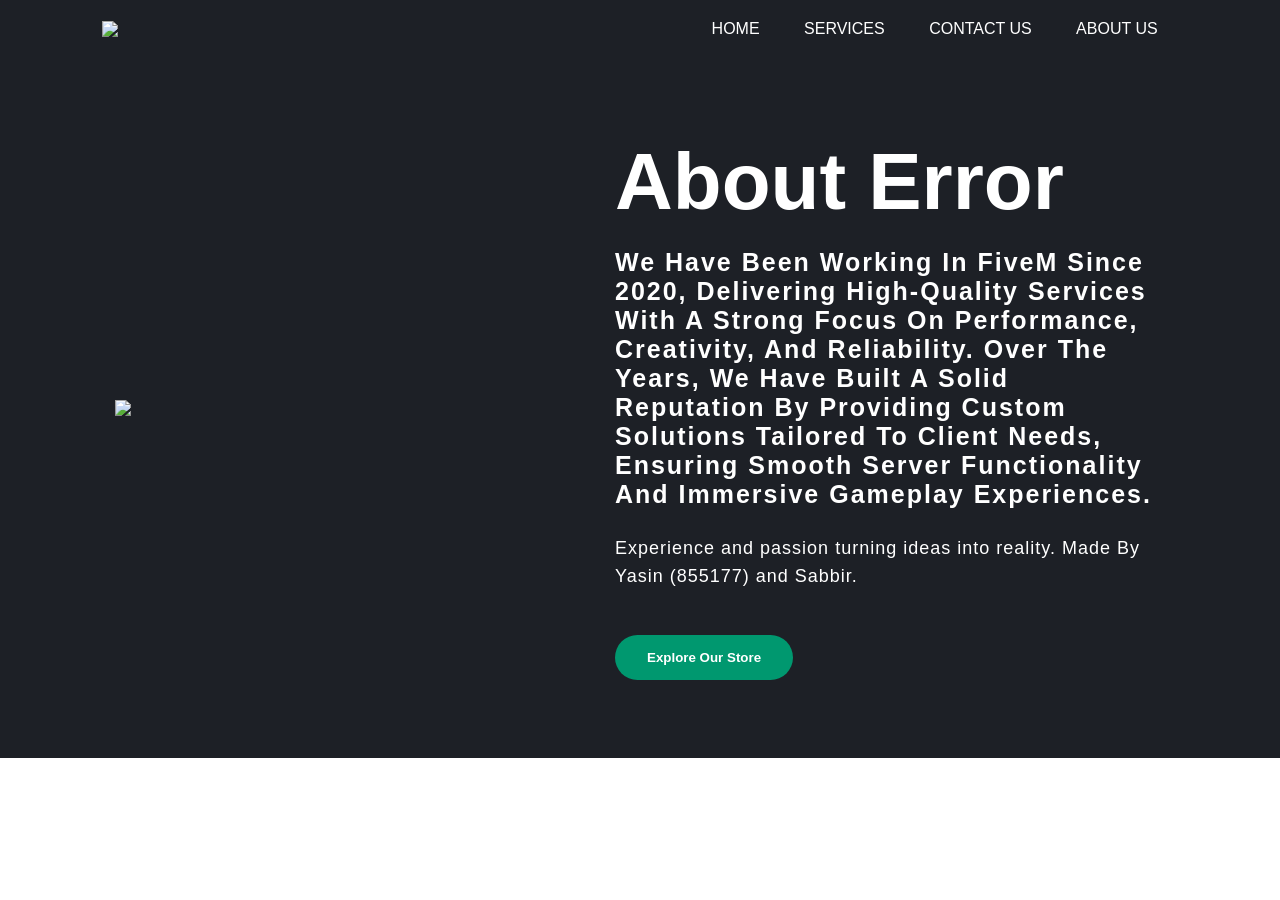
==== about.html @ dad0078c "Add files via upload" ====
<!DOCTYPE html>
<html>
  <head>
    <meta name="viewport" content="width=device-width, initial-scale=1.0">
    <title>Error Our Store</title>
    <link rel="stylesheet" href="about.css">
  </head>
  <body>
    <div class="firstmenu">
      <nav>
        <img src="images/logo.png" class="logo">
        <ul>
          <li><a href="index.html">HOME</a></li>
          <li><a href="services.html">SERVICES</a></li>
          <li><a href="">CONTACT US</a></li>
          <li><a href="about.html">ABOUT US</a></li>
        </ul>
      </nav>
      <!-- Right Side Bar -->
<div class="side-bar">
    <div class="social-links">
      <!-- <a href="https://www.facebook.com/yasin.islam.92746/"><img src="images/fb.png"></a>
      <a href="https://www.instagram.com/_yasin_islam_927_/"><img src="images/ig.png"></a>
      <a href="https://github.com/ErrorGaming-404"><img src="images/tw.png"></a> -->
    </div>
    <div class="useful-links">
      <!-- <img src="images/share.png">
      <img src="images/info.png"> -->
    </div>
  </div>
    <body>
        <section class="about">
            <div class="main">
                <img src="images/hola.png">
                <div class="about-text">
                    <h1>About Error</h1>
                    <h5>We have been working in FiveM since 2020, delivering high-quality services with a strong focus on performance, creativity, and reliability. Over the years, we have built a solid reputation by providing custom solutions tailored to client needs, ensuring smooth server functionality and immersive gameplay experiences.<span></span></h5>
                    <p>Experience and passion turning ideas into reality. Made By Yasin (855177) and Sabbir.</p>
                    <!-- <button type="button">Explore Our Service</button>  -->
                    <a href="https://errorstore.tebex.io/"><button type="button">Explore Our Store</button></a>
                </div>
            </div>
        </section>
    </body>
</html>
---- about.css ----
*{
    margin: 0;
    padding: 0;
    font-family: 'poppins', sans-serif;
    box-sizing: border-box;
}

/* First Menu */
.firstmenu{
    background: #1d2026;
    width: 100%;
    color: #ffff;
    position: relative;
}

/* Logo Position */
nav{
    display: flex;
    align-items: center;
    padding: 20px 8%;
}

nav .logo{
    width: 150px;
    cursor: pointer;
}

/* Subject Position */
nav ul{
    flex: 1;
    text-align: right;
}

nav ul li{
    display: inline-block;
    list-style: none;
    margin: 0 20px;
}

nav ul li a{
    text-decoration: none;
    color: #ffff;
}

/*Side Bar*/
/* .side-bar{
    width: 50px;
    height: 100vh;
    background: linear-gradient(#1d2026, #00986f);
    position: absolute;
    right: 0;
    top: 0;
} */

.social-links img, .useful-links img{
    width: 28px;
    margin: 5px auto;
    cursor: pointer;
    margin-left: 2650%;
}

.social-links{
    width: 50px;
    text-align: center;
    position: absolute;
    top: 41%;
    transform: translateY(-50%);
}

.useful-links{
    width: 50px;
    text-align: center;
    position: absolute;
    bottom: 30px;
}

/* About */

.about{
    width: 100%;
    padding: 78px 0px;
    background-color: #1d2026;
}

.about img{
    height: auto;
    width: 420px;
}

.about-text{
    width: 550px;
}

.main{
    width: 1130px;
    max-width: 95%;
    margin: 0 auto;
    display: flex;
    align-items: center;
    justify-content: space-around;
}

.about-text h1{
    color: #fff;
    font-size: 80px;
    text-transform: capitalize;
    margin-bottom: 20px;
}

.about-text h5{
    color: #fff;
    font-size: 25px;
    text-transform: capitalize;
    margin-bottom: 25px;
    letter-spacing: 2px;
}

span{
    color: #00986f;
}

.about-text p{
    color: #fff;
    letter-spacing: 1px;
    line-height: 28px;
    font-size: 18px;
    margin-bottom: 45px;
}

button{
    background: #00986f;
    color: white;
    text-decoration: none;
    border: 2px solid transparent;
    font-weight: bold;
    padding: 13px 30px;
    border-radius: 30px;
    transition: .4s;
}

button:hover{
    background: transparent;
    border: 2px solid #00986f;
    cursor: pointer;
}
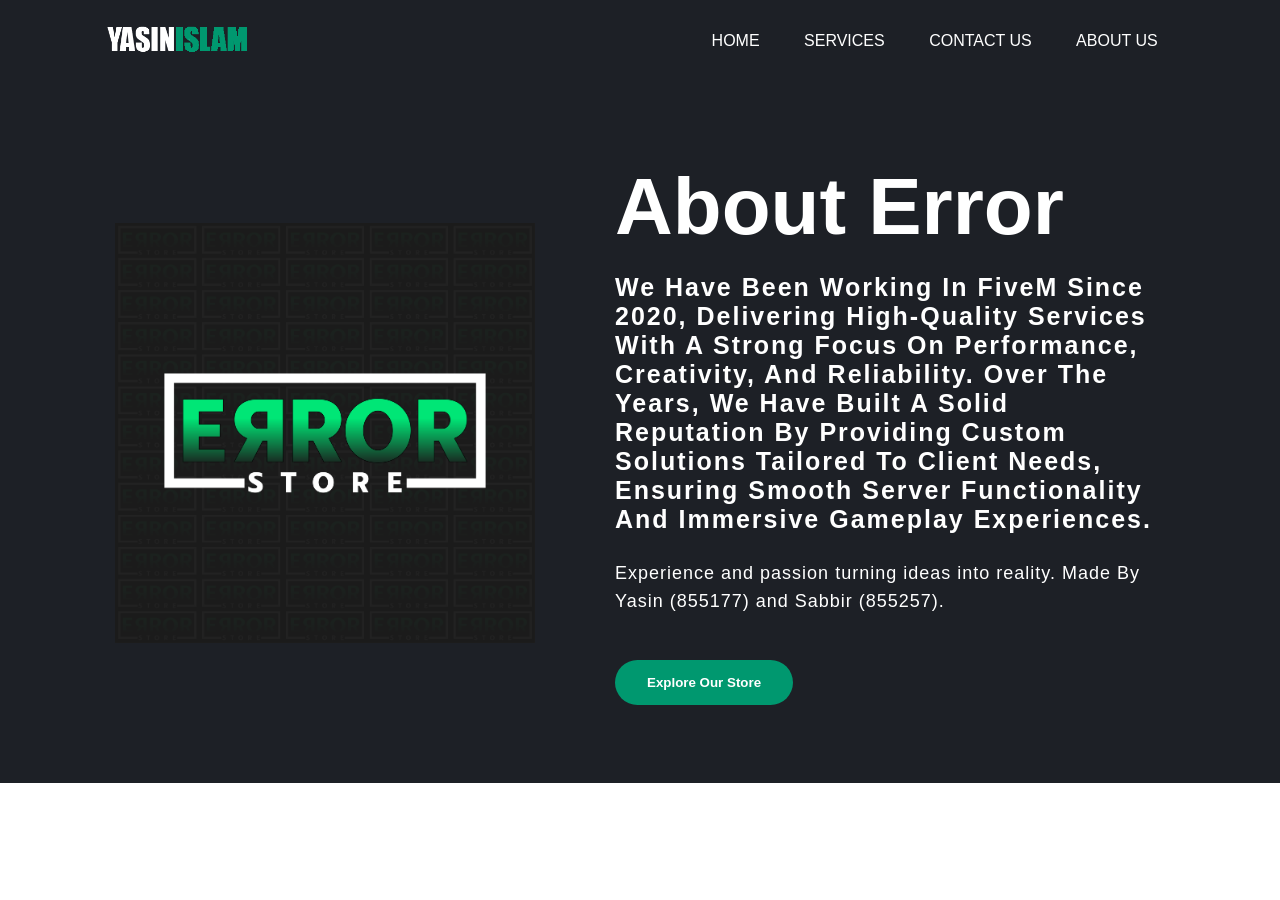
==== commit d75d77d2: "Update about.html" ====
--- a/about.html
+++ b/about.html
@@ -35,11 +35,12 @@
                 <div class="about-text">
                     <h1>About Error</h1>
                     <h5>We have been working in FiveM since 2020, delivering high-quality services with a strong focus on performance, creativity, and reliability. Over the years, we have built a solid reputation by providing custom solutions tailored to client needs, ensuring smooth server functionality and immersive gameplay experiences.<span></span></h5>
-                    <p>Experience and passion turning ideas into reality. Made By Yasin (855177) and Sabbir.</p>
+                    <p>Experience and passion turning ideas into reality. Made By Yasin (855177) and Sabbir (855257).</p>
                     <!-- <button type="button">Explore Our Service</button>  -->
                     <a href="https://errorstore.tebex.io/"><button type="button">Explore Our Store</button></a>
                 </div>
             </div>
         </section>
     </body>
-</html>+
+</html>
